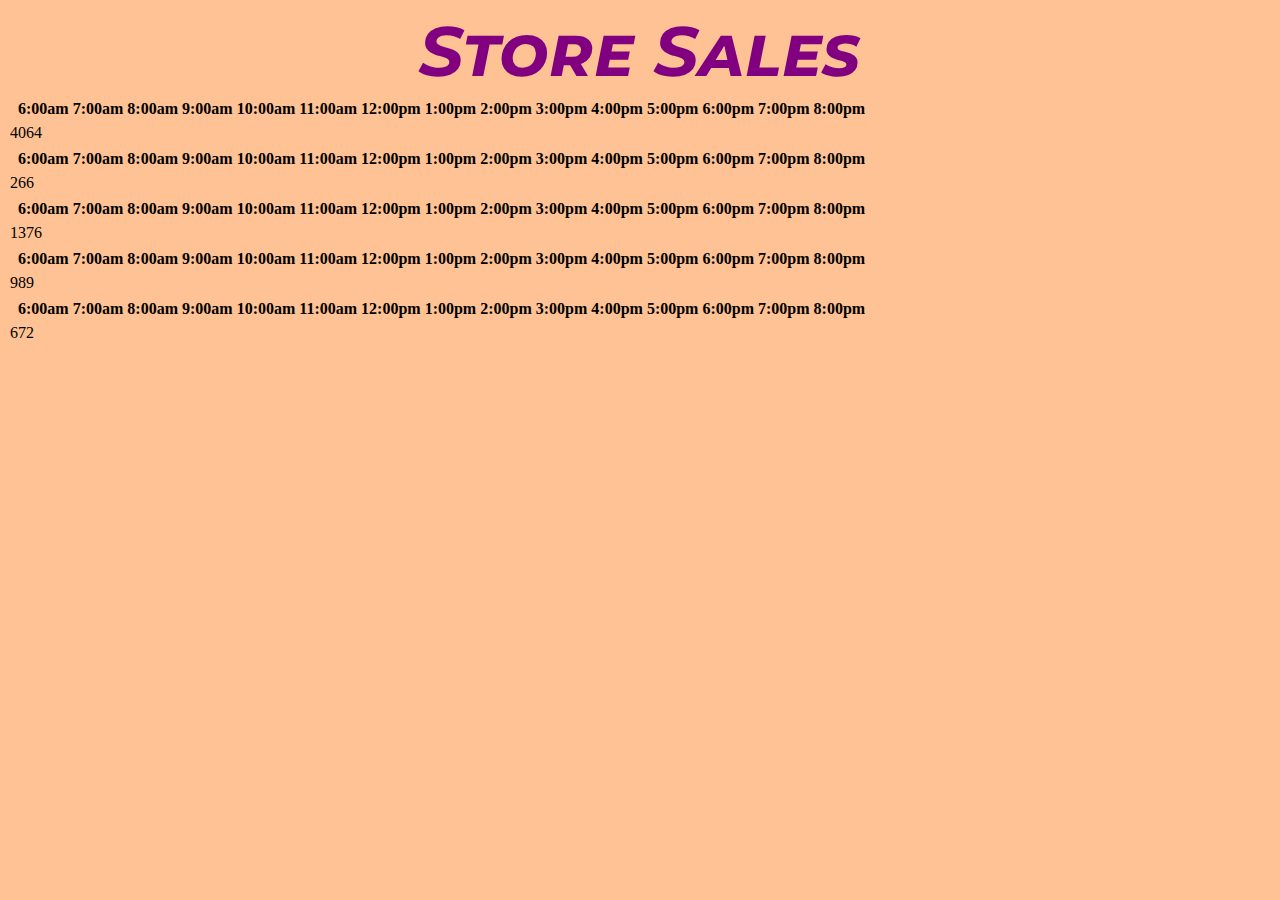
==== sales.html @ ff60f4af "Get times to show up in table head" ====
<!-- An application that calculates daily sales projections for each location -->
<!DOCTYPE html>
<!DOCTYPE html>
<html>
<head>
  <meta charset="utf-8" />
  <meta http-equiv="X-UA-Compatible" content="IE=edge">
  <title>Page Title</title>
  <meta name="viewport" content="width=device-width, initial-scale=1">
  <link rel="stylesheet" type="text/css" media="screen" href="css/main.css" />
  <link href="https://fonts.googleapis.com/css?family=Montserrat|Open+Sans:600i" rel="stylesheet">
</head>
<body>
    <h1 class="h1">Store Sales</h1>
    <section class="sales-tables">

    </section>

    <script src="js/app.js"></script>
</body>
</html>
---- css/main.css ----
h1 {
  color: purple;
  font: italic small-caps bold 70px Arial, Helvetica sans-serif;
  text-align: center;
  margin: 0 auto;
}

.h1 {
  font-family: 'Montserrat', sans-serif;
}


/* font: font-style font-variant font-weight font-size/line-height font-family; */

body {
  background-color: hsla(26, 100%, 50%, 0.42);
}

/* body::after {
  background: url("../images/salmon.png");
  opacity: 0.5;
  /* background-repeat: no-repeat;
  background-position: bottom -250px right 320px;
  background-attachment: absolute;
  /* background-position: 0 auto; */
/* } */

img {
  position: fixed;
  top: 100px;
  right: 400px;
}

ul {
  list-style-type: disc;
  list-style-position: outside;
  margin-left: 50px;
  font-family: sans-serif;
}

/*
Google font for highlights
sans-serif web font for data (arial, verdana, helvetica)
serif web font (georgia, times, etc.) for text
*/
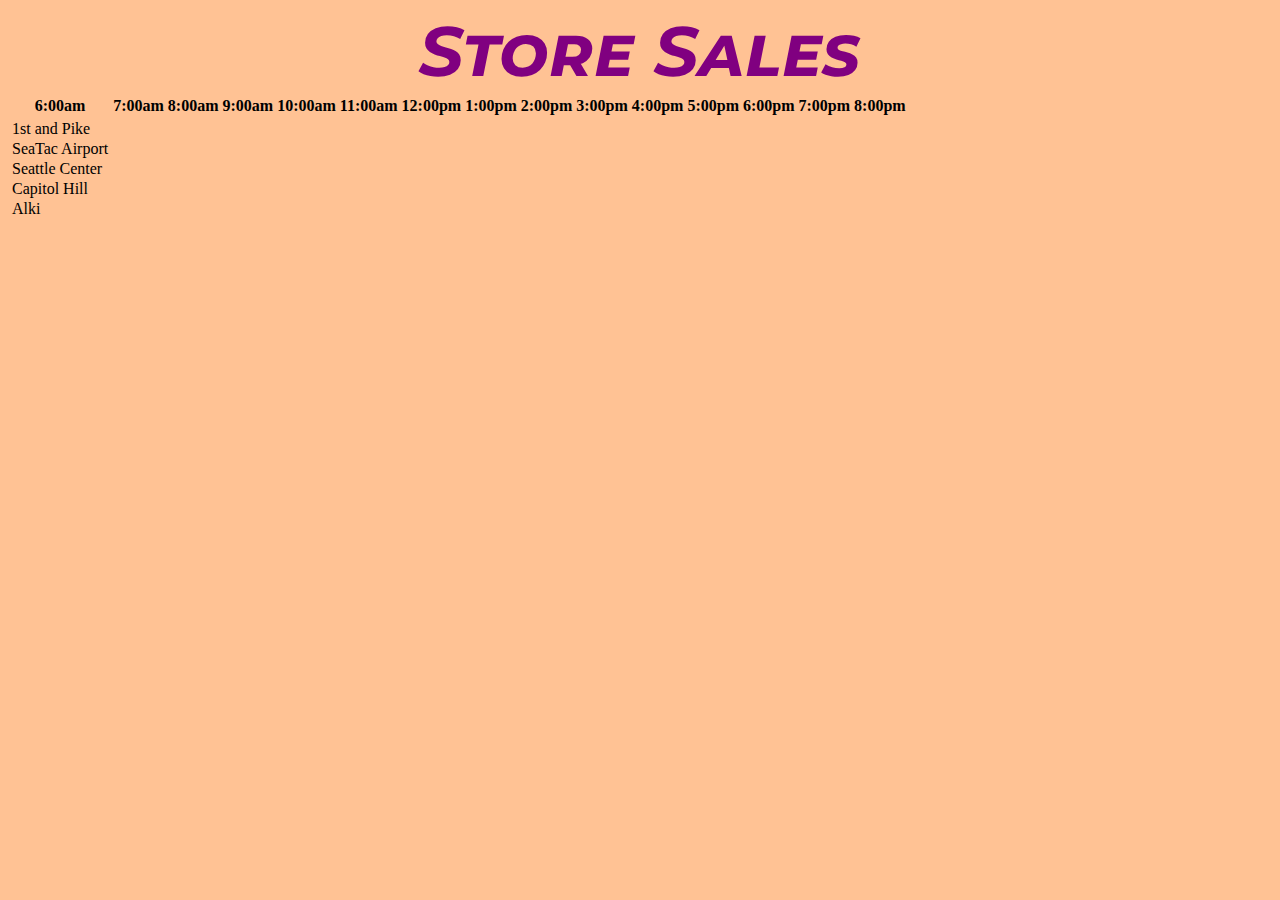
==== commit dc809d00: "Fix make table function" ====
--- a/sales.html
+++ b/sales.html
@@ -13,7 +13,19 @@
 <body>
     <h1 class="h1">Store Sales</h1>
     <section class="sales-tables">
+      <table>
+        <thead>
+          <tr class="hours">
+            <!-- <th></th> -->
+          </tr>
+        </thead>
 
+        <tbody>
+          <tr class="stores">
+            <!-- <td></td> -->
+          </tr>
+        </tbody>
+      </table>
     </section>
 
     <script src="js/app.js"></script>
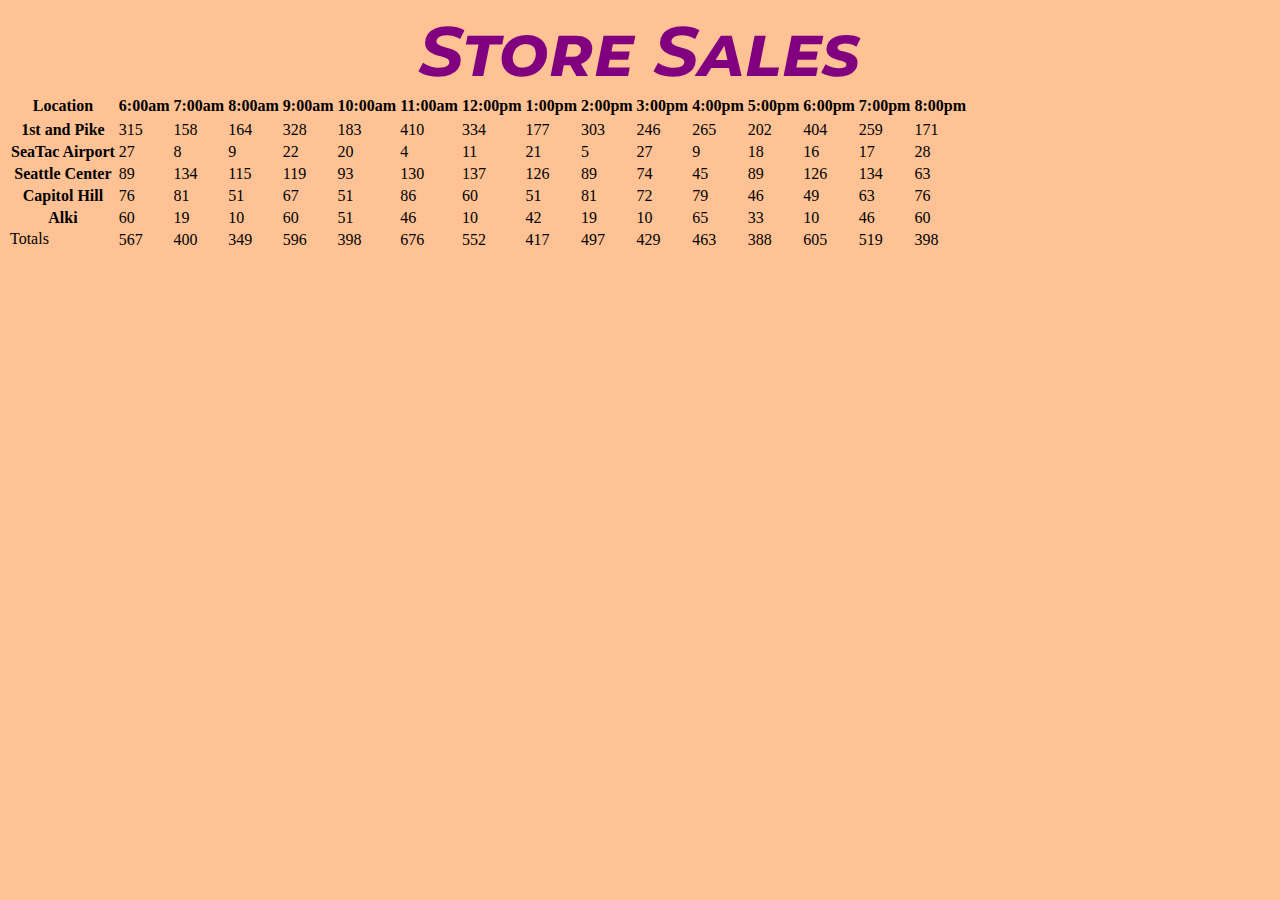
==== commit ea8df4a0: "Remove media attribute in both html pages" ====
--- a/sales.html
+++ b/sales.html
@@ -7,7 +7,7 @@
   <meta http-equiv="X-UA-Compatible" content="IE=edge">
   <title>Page Title</title>
   <meta name="viewport" content="width=device-width, initial-scale=1">
-  <link rel="stylesheet" type="text/css" media="screen" href="css/main.css" />
+  <link rel="stylesheet" type="text/css" href="css/main.css" />
   <link href="https://fonts.googleapis.com/css?family=Montserrat|Open+Sans:600i" rel="stylesheet">
 </head>
 <body>
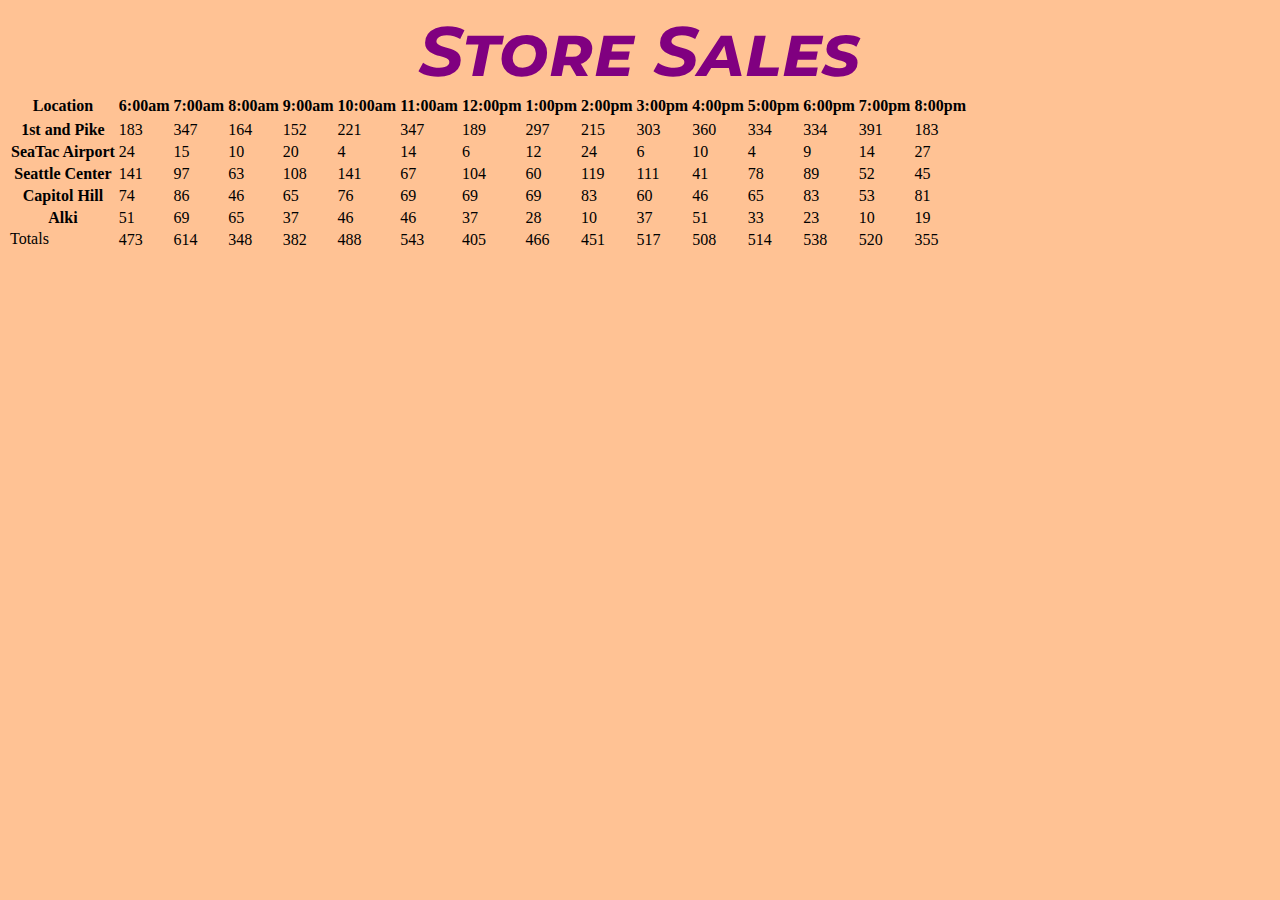
==== commit 542b04b9: "Update documentation" ====
--- a/sales.html
+++ b/sales.html
@@ -16,13 +16,11 @@
       <table>
         <thead>
           <tr class="hours">
-            <!-- <th></th> -->
           </tr>
         </thead>
 
         <tbody>
           <tr class="stores">
-            <!-- <td></td> -->
           </tr>
         </tbody>
       </table>
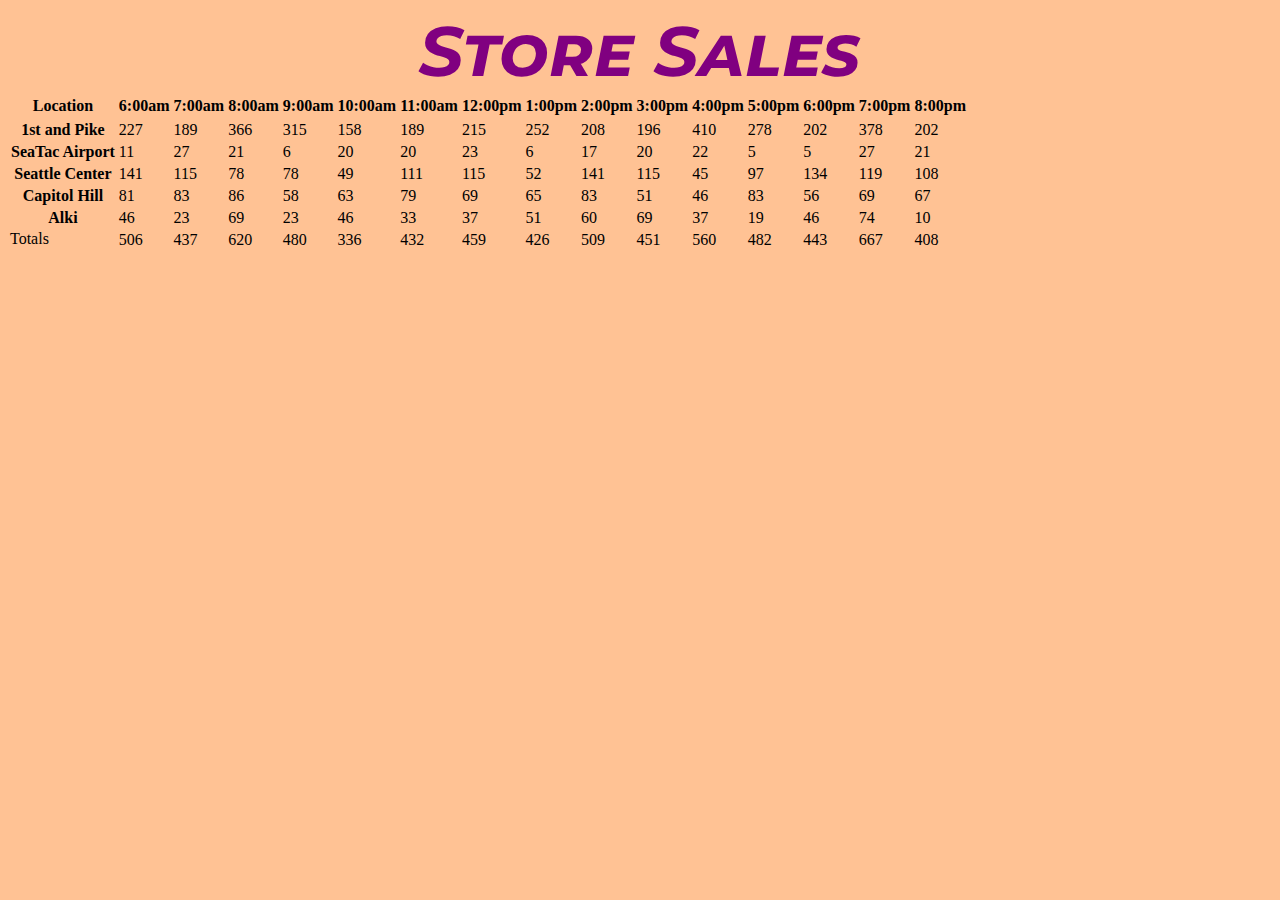
==== commit 5a3c132a: "Clean up whitespace in html files" ====
--- a/sales.html
+++ b/sales.html
@@ -18,14 +18,12 @@
           <tr class="hours">
           </tr>
         </thead>
-
         <tbody>
           <tr class="stores">
           </tr>
         </tbody>
       </table>
     </section>
-
     <script src="js/app.js"></script>
 </body>
 </html>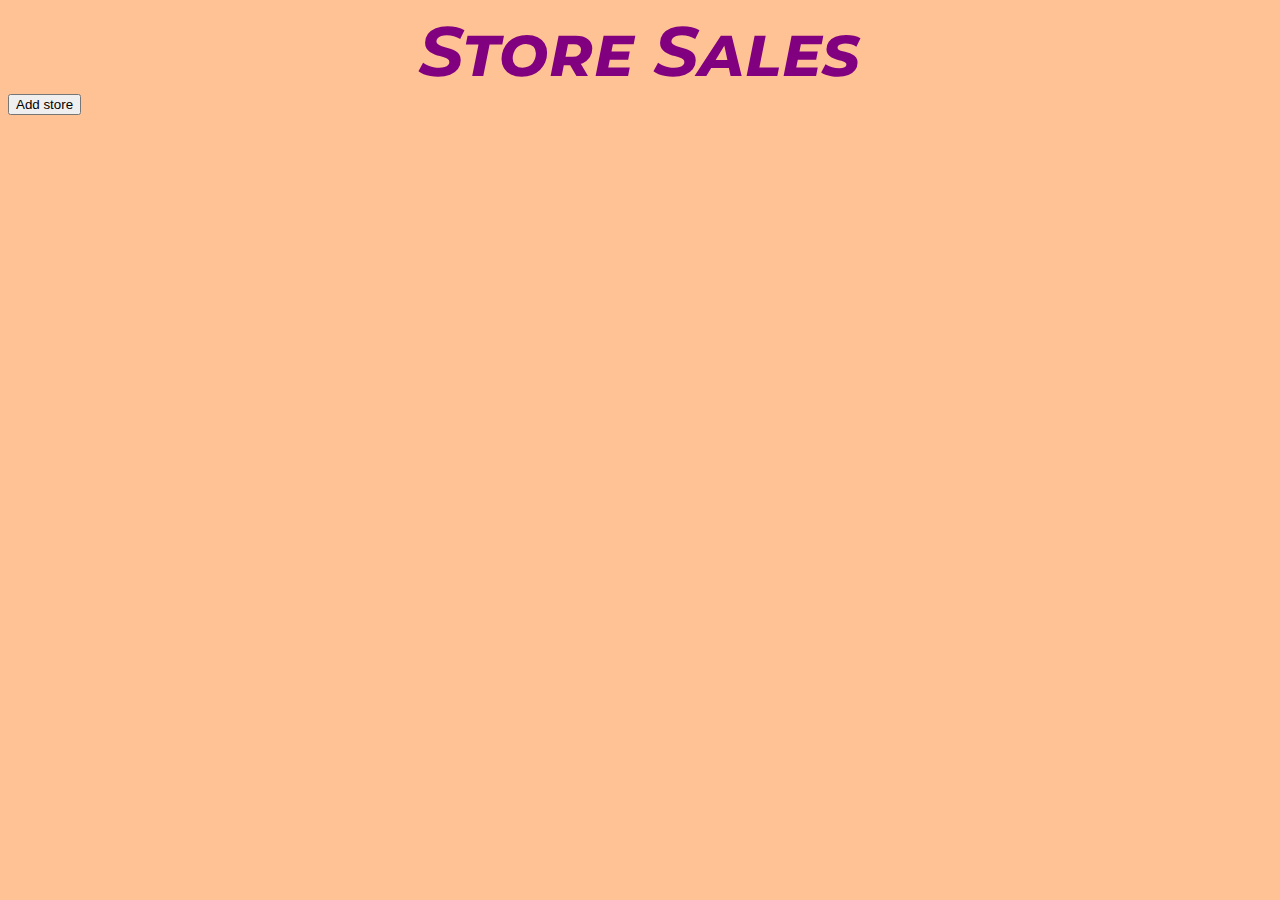
==== commit e2b02391: "Add button to append form onto sales page" ====
--- a/sales.html
+++ b/sales.html
@@ -24,6 +24,10 @@
         </tbody>
       </table>
     </section>
+
+    <button>Add store</button>
+    <div id="forms">
+    </div>
     <script src="js/app.js"></script>
 </body>
 </html>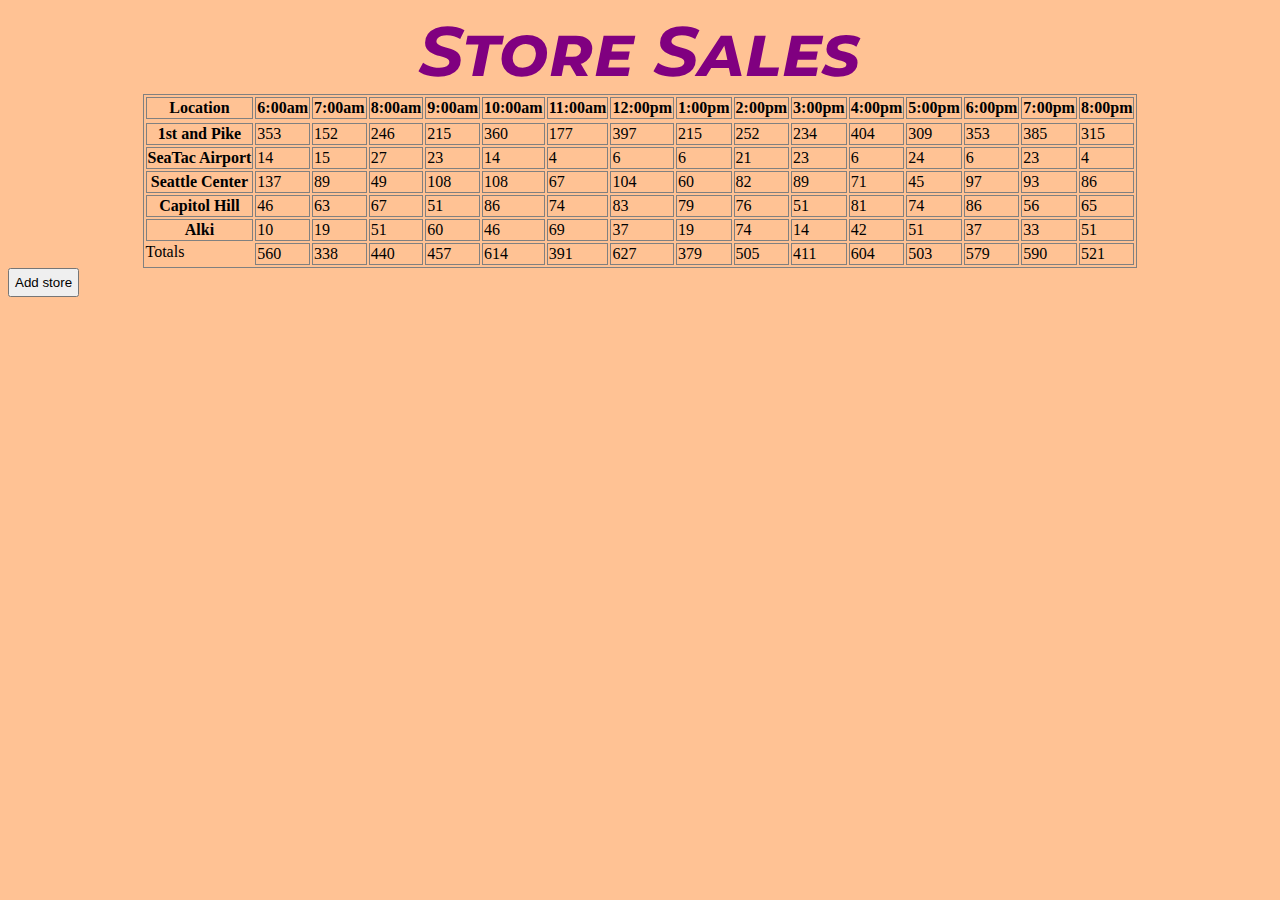
==== commit 54a7a722: "Make button display block" ====
--- a/sales.html
+++ b/sales.html
@@ -25,7 +25,7 @@
       </table>
     </section>
 
-    <button>Add store</button>
+    <div><button>Add store</button></div>
     <div id="forms">
     </div>
     <script src="js/app.js"></script>
--- a/css/main.css
+++ b/css/main.css
@@ -42,4 +42,15 @@
 Google font for highlights
 sans-serif web font for data (arial, verdana, helvetica)
 serif web font (georgia, times, etc.) for text
-*/+*/
+
+table, th, td {
+  border: .5px solid gray;
+  margin: 0 auto;
+}
+
+div button {
+  margin: 20 auto;
+  padding: 5px;
+  display: block;
+}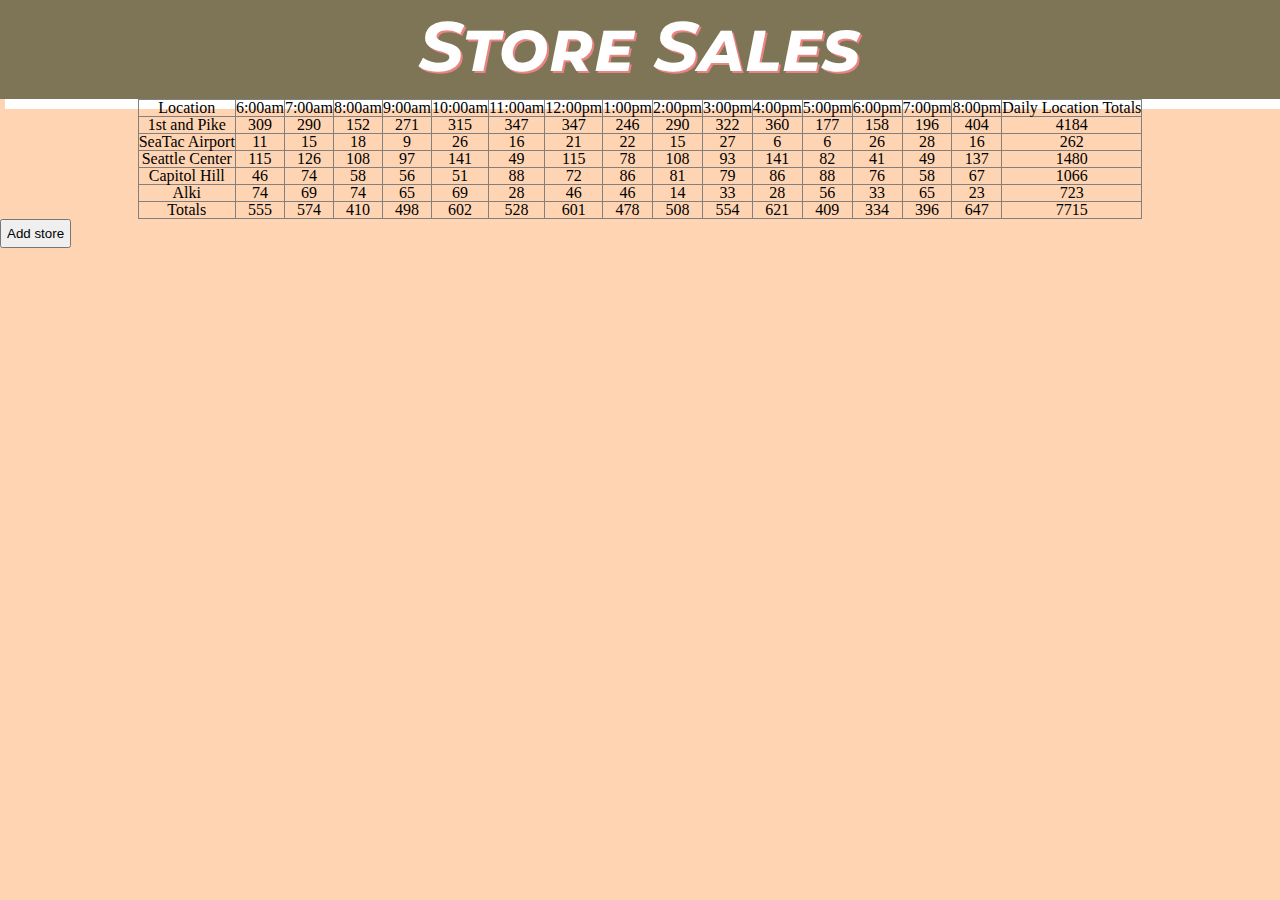
==== commit 32bddd83: "Reset css in sales page" ====
--- a/sales.html
+++ b/sales.html
@@ -7,6 +7,7 @@
   <meta http-equiv="X-UA-Compatible" content="IE=edge">
   <title>Page Title</title>
   <meta name="viewport" content="width=device-width, initial-scale=1">
+  <link rel="stylesheet" type="text/css" href="css/reset.css" />
   <link rel="stylesheet" type="text/css" href="css/main.css" />
   <link href="https://fonts.googleapis.com/css?family=Montserrat|Open+Sans:600i" rel="stylesheet">
 </head>
--- a/css/main.css
+++ b/css/main.css
@@ -1,34 +1,51 @@
 h1 {
-  color: purple;
+  color: white;
   font: italic small-caps bold 70px Arial, Helvetica sans-serif;
+  text-shadow: 2px 2px #eb8383;
   text-align: center;
   margin: 0 auto;
+  background-color: rgba(112, 106, 76, 0.9);
+  box-shadow: 5px 10px;
+  clear: bottom;
+  padding: 3px 0px 10px 0px;
 }
 
 .h1 {
   font-family: 'Montserrat', sans-serif;
 }
 
+h3 {
+  font-family: 'Armata', sans-serif;
+  text-shadow: 2px 2px #eb8383;
+  font-size: 3em;
+  font-weight: bold;
+  color: white;
+  background-color: hsla(49, 21%, 53%, 0.9)	;
+  display: inline-block;
+  max-width: 700px;
+  max-height: 300px;
+  padding: 10px 50px 10px 50px;
+  margin-top: 10px;
+}
 
 /* font: font-style font-variant font-weight font-size/line-height font-family; */
 
 body {
-  background-color: hsla(26, 100%, 50%, 0.42);
+  background-color: hsla(26, 100%, 50%, 0.3);
 }
 
-/* body::after {
-  background: url("../images/salmon.png");
-  opacity: 0.5;
-  /* background-repeat: no-repeat;
-  background-position: bottom -250px right 320px;
-  background-attachment: absolute;
-  /* background-position: 0 auto; */
-/* } */
+.salmon img {
+  margin: 0 auto;
+  width: 50%;
+  height: auto;
+  padding: 50px;
+}
 
-img {
-  position: fixed;
-  top: 100px;
-  right: 400px;
+.center {
+  display: block;
+  margin-left: auto;
+  margin-right: auto;
+  width: 50%;
 }
 
 ul {
@@ -36,6 +53,30 @@
   list-style-position: outside;
   margin-left: 50px;
   font-family: sans-serif;
+}
+
+.container {
+  display: flex;
+}
+
+.menu {
+  background: hsla(49, 21%, 53%, 0.9)	;
+  text-align: center;
+  margin: 10px;
+  margin-bottom: 40px;
+  padding: 10px;
+}
+
+.menu span a {
+  color: white;
+  text-decoration: none;
+  padding: 10px;
+  font-family: 'Armata', sans-serif;
+  text-shadow: 1px 1px #eb8383;
+}
+
+.menu span a:hover {
+  background-color: hsla(88, 38%, 34%, 0.2);
 }
 
 /*
@@ -47,10 +88,24 @@
 table, th, td {
   border: .5px solid gray;
   margin: 0 auto;
+  text-align: center;
+}
+
+tr:hover {
+  background-color: #eee;
 }
 
 div button {
   margin: 20 auto;
   padding: 5px;
-  display: block;
+}
+
+.family {
+  text-align: center;
+  /* border: 1px solid hsla(49, 21%, 53%, 0.9)	; */
+}
+
+.family img {
+  border: 2.5px solid hsla(49, 21%, 53%, 0.9)	;
+  clear:both;
 }